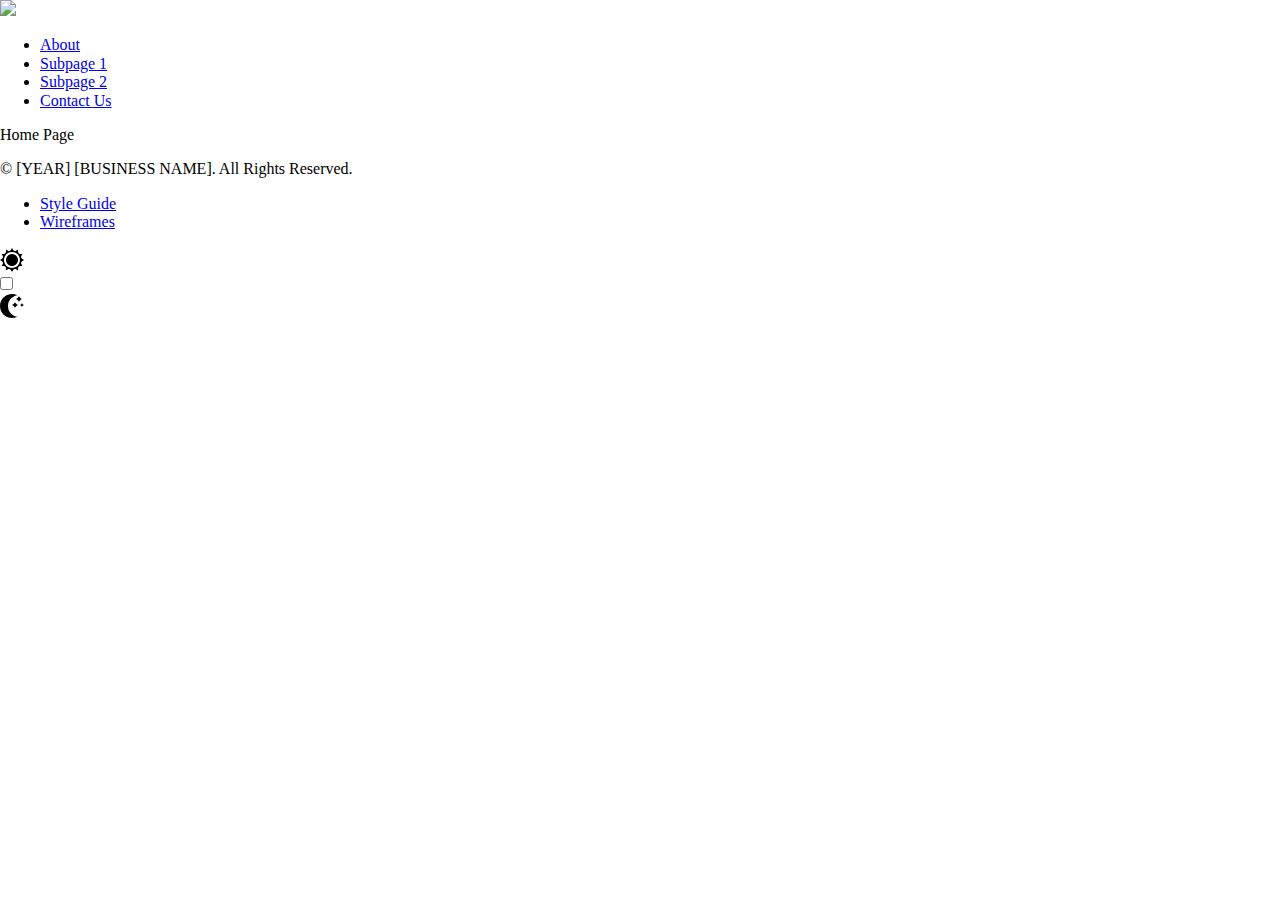
==== index.html @ 30da22e6 "git commit -m "pushing folders"" ====
<!doctype html>
<html lang="en">
<head>
    <meta charset="utf-8">
    <meta name="viewport" content="width=device-width, initial-scale=1.0">
    <title>Home</title>
    <link rel="stylesheet" href="css/normalize.css">
    <link rel="stylesheet" href="css/main.css">
    <script src="js/dark-mode.js"></script>
</head>
<body>
    <header>
        <div id="logo-wrapper">
            <a href="index.html">
                <img src="https://via.placeholder.com/150x100.jpg" id="logo">
            </a>
        </div>
        <nav>
            <ul>
                <li>
                    <a href="about.html">
                        About
                    </a>
                </li>
                <li>
                    <a href="subpage-1.html">
                        Subpage 1
                    </a>
                </li>
                <li>
                    <a href="subpage-2.html">
                        Subpage 2
                    </a>
                </li>
                <li>
                    <a href="contact-us.html">
                        Contact Us
                    </a>
                </li>
            </ul>
        </nav>
    </header>
    <main>
        <p>
            Home Page
        </p>
    </main>
    <footer>
        <div id="legal">
            &copy; [YEAR] [BUSINESS NAME]. All Rights Reserved.
        </div>
        <nav>
            <ul>
                <li>
                    <a href="style-guide.html">
                        Style Guide
                    </a>
                </li>
                <li>
                    <a href="wireframes.html">
                        Wireframes
                    </a>
                </li>
            </ul>
        </nav>
        <div id="dark-mode">
            <div class="icon" id="sun-icon">
                <svg xmlns="http://www.w3.org/2000/svg" width="24" height="24" viewBox="0 0 24 24"><path d="M22.088 13.126l1.912-1.126-1.912-1.126c-1.021-.602-1.372-1.91-.788-2.942l1.093-1.932-2.22-.02c-1.185-.01-2.143-.968-2.153-2.153l-.02-2.219-1.932 1.093c-1.031.583-2.34.233-2.941-.788l-1.127-1.913-1.127 1.913c-.602 1.021-1.91 1.372-2.941.788l-1.932-1.093-.02 2.219c-.01 1.185-.968 2.143-2.153 2.153l-2.22.02 1.093 1.932c.584 1.032.233 2.34-.788 2.942l-1.912 1.126 1.912 1.126c1.021.602 1.372 1.91.788 2.942l-1.093 1.932 2.22.02c1.185.01 2.143.968 2.153 2.153l.02 2.219 1.932-1.093c1.031-.583 2.34-.233 2.941.788l1.127 1.913 1.127-1.913c.602-1.021 1.91-1.372 2.941-.788l1.932 1.093.02-2.219c.011-1.185.969-2.143 2.153-2.153l2.22-.02-1.093-1.932c-.584-1.031-.234-2.34.788-2.942zm-10.117 6.874c-4.411 0-8-3.589-8-8s3.588-8 8-8 8 3.589 8 8-3.589 8-8 8zm6.029-8c0 3.313-2.687 6-6 6s-6-2.687-6-6 2.687-6 6-6 6 2.687 6 6z"/></svg>
            </div>
            <div id="tgl-wrapper">
                <input class="tgl" id="dark-mode-toggle" type="checkbox"/>
                <label class="tgl-btn" for="dark-mode-toggle"></label>
            </div>
            <div class="icon" id="moon-icon">
                <svg xmlns="http://www.w3.org/2000/svg" width="24" height="24" viewBox="0 0 24 24"><path d="M12 10.999c1.437.438 2.562 1.564 2.999 3.001.44-1.437 1.565-2.562 3.001-3-1.436-.439-2.561-1.563-3.001-3-.437 1.436-1.562 2.561-2.999 2.999zm8.001.001c.958.293 1.707 1.042 2 2.001.291-.959 1.042-1.709 1.999-2.001-.957-.292-1.707-1.042-2-2-.293.958-1.042 1.708-1.999 2zm-1-9c-.437 1.437-1.563 2.562-2.998 3.001 1.438.44 2.561 1.564 3.001 3.002.437-1.438 1.563-2.563 2.996-3.002-1.433-.437-2.559-1.564-2.999-3.001zm-7.001 22c-6.617 0-12-5.383-12-12s5.383-12 12-12c1.894 0 3.63.497 5.37 1.179-2.948.504-9.37 3.266-9.37 10.821 0 7.454 5.917 10.208 9.37 10.821-1.5.846-3.476 1.179-5.37 1.179z"/></svg>
            </div>
        </div>
    </footer>
</body>
</html>
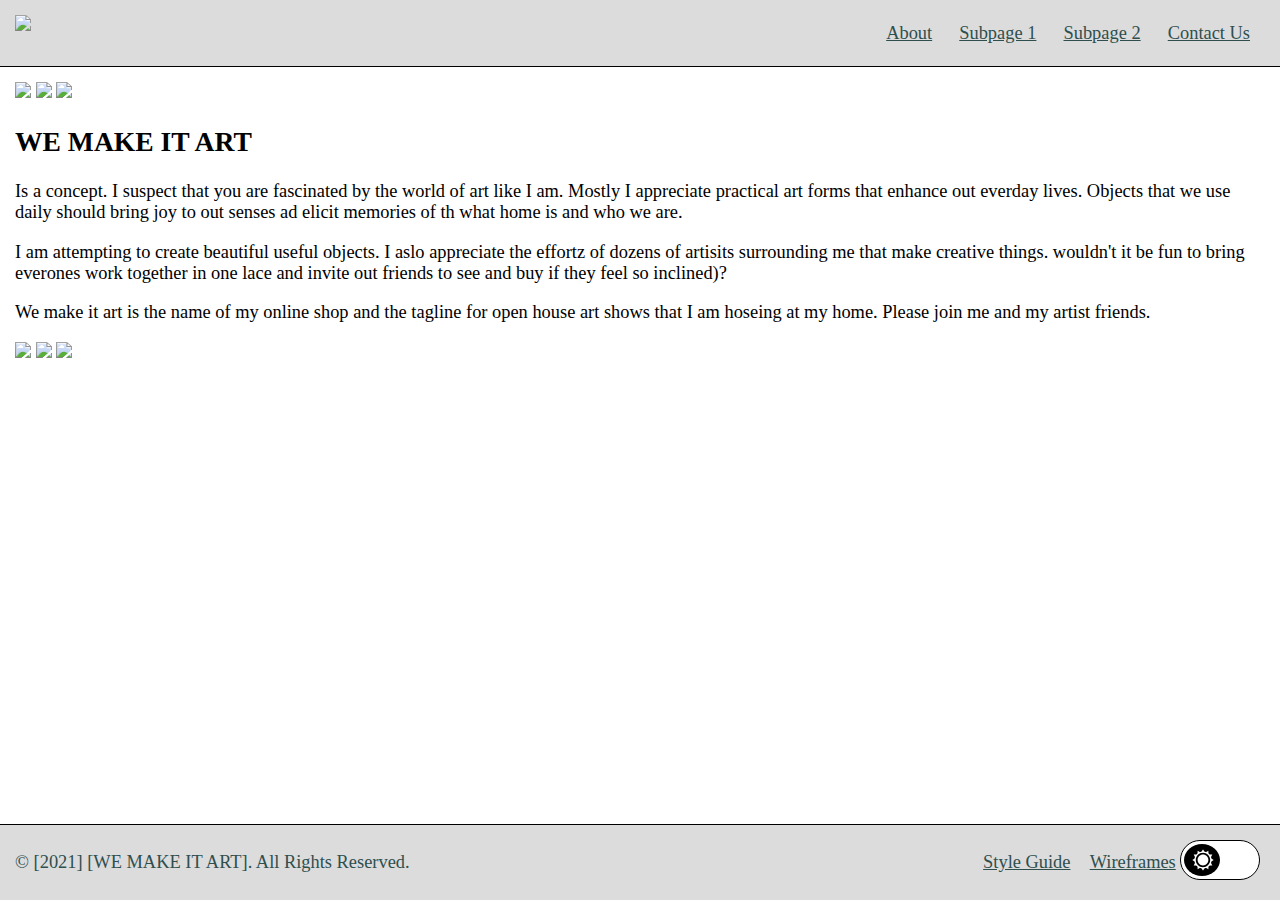
==== commit ce2f3931: "commit git" ====
--- a/index.html
+++ b/index.html
@@ -4,15 +4,18 @@
     <meta charset="utf-8">
     <meta name="viewport" content="width=device-width, initial-scale=1.0">
     <title>Home</title>
+    <link href="https://cdn.jsdelivr.net/npm/bootstrap@5.0.0-beta3/dist/css/bootstrap.min.css" rel="stylesheet" integrity="sha384-eOJMYsd53ii+scO/bJGFsiCZc+5NDVN2yr8+0RDqr0Ql0h+rP48ckxlpbzKgwra6" crossorigin="anonymous">
     <link rel="stylesheet" href="css/normalize.css">
     <link rel="stylesheet" href="css/main.css">
     <script src="js/dark-mode.js"></script>
+    <script src="https://cdn.jsdelivr.net/npm/bootstrap@5.0.0-beta3/dist/js/bootstrap.bundle.min.js" integrity="sha384-JEW9xMcG8R+pH31jmWH6WWP0WintQrMb4s7ZOdauHnUtxwoG2vI5DkLtS3qm9Ekf" crossorigin="anonymous"></script>
 </head>
 <body>
     <header>
         <div id="logo-wrapper">
             <a href="index.html">
-                <img src="https://via.placeholder.com/150x100.jpg" id="logo">
+                <img src="https://cdn.glitch.com/ab49ed4d-5d2d-40c8-b331-6456fd115ec4%2FIMG_3577%20(1).png?v=1617158719882" id=  "logo">
+                
             </a>
         </div>
         <nav>
@@ -41,22 +44,47 @@
         </nav>
     </header>
     <main>
-        <p>
-            Home Page
-        </p>
+
+        <div class="container">
+
+            <div class="row">
+
+                <div class="col-sm" id="paintings-left"> 
+                <img src="https://cdn.glitch.com/ab49ed4d-5d2d-40c8-b331-6456fd115ec4%2FIMG_3570.JPG?v=1617161929062" class=  "orange">
+                <img src="https://cdn.glitch.com/ab49ed4d-5d2d-40c8-b331-6456fd115ec4%2FIMG_3566.JPG?v=1617158831184" class=  "orange">
+                <img src="https://cdn.glitch.com/ab49ed4d-5d2d-40c8-b331-6456fd115ec4%2FIMG_3558.JPG?v=1617156236285" class=  "orange">
+                </div>
+
+                <div class="col-sm" id= "text-center">
+               <p> 
+            <h2>WE MAKE IT ART</h2><p></p>
+            Is a concept. I suspect that you are fascinated by the world of art like I am. Mostly I appreciate practical art forms that enhance out everday lives. Objects that we use daily should bring joy to out senses ad elicit memories of th what home is and who we are. <p></p>
+            I am attempting to create beautiful useful objects. I aslo appreciate the effortz of dozens of artisits surrounding me that make creative things. wouldn't it be fun to bring everones work together in one lace and invite out friends to see and buy if they feel so inclined)?<p></p>
+            We make it art is the name of my online shop and the tagline for open house art shows that I am hoseing at my home. Please join me and my artist friends. 
+                </p>
+                </div>
+
+                <div class="col-sm"id="paintings-right">
+                <img src="https://cdn.glitch.com/ab49ed4d-5d2d-40c8-b331-6456fd115ec4%2FIMG_3575.JPG?v=1617163766381" class=  "orange">
+                <img src="https://cdn.glitch.com/ab49ed4d-5d2d-40c8-b331-6456fd115ec4%2FIMG_3572.JPG?v=1617159551377" class=  "orange">
+                <img src="https://cdn.glitch.com/ab49ed4d-5d2d-40c8-b331-6456fd115ec4%2FIMG_3559.JPG?v=1617163265849" class=  "orange"> 
+                </div>
+            </div>
+            </div>
+        </div>
     </main>
     <footer>
         <div id="legal">
-            &copy; [YEAR] [BUSINESS NAME]. All Rights Reserved.
+            &copy; [2021] [WE MAKE IT ART]. All Rights Reserved.
         </div>
         <nav>
             <ul>
-                <li>
+                <li class= "footer-links">
                     <a href="style-guide.html">
                         Style Guide
                     </a>
                 </li>
-                <li>
+                <liclass= "footer-links">
                     <a href="wireframes.html">
                         Wireframes
                     </a>
--- a/css/main.css
+++ b/css/main.css
@@ -0,0 +1,249 @@
+:root {
+    /* Settings */
+    --spacing: 15px;
+    --font-size: 1.15rem;
+    /* Normal Colors */
+    --background-color: white;
+    --alt-background-color: gainsboro;
+    --font-color: black;
+    --alt-font-color: darkslategray;
+    --border-color: black;
+    /* Dark Mode Colors */
+    --dark-background-color: black;
+    --dark-alt-background-color: darkslategray;
+    --dark-font-color: white;
+    --dark-alt-font-color: gainsboro;
+    --dark-border-color: white;
+}
+
+html, body {
+    margin: 0;
+    padding: 0;
+    width: 100%;
+    height: 100%;
+    text-rendering: optimizeLegibility;
+}
+
+body {
+    display: flex;
+    flex-direction: column;
+    font-size: 62.5%;
+}
+
+header {
+    display: grid;
+    grid-template-rows: auto;
+    grid-template-columns: auto 1fr;
+    font-size: var(--font-size);
+    padding: var(--spacing);
+    border-bottom: 1px solid var(--border-color);
+    color: var(--alt-font-color);
+    background-color: var(--alt-background-color);
+}
+
+header a {
+    color: var(--alt-font-color);
+}
+
+header nav {
+    display: flex;
+    align-items: center;
+    margin-left: auto;
+}
+
+header nav ul {
+    margin: 0;
+    padding: 0;
+    list-style-type: none;
+}
+
+header nav ul li {
+    display: inline-block;
+    padding: 7.5px;
+    margin-right: 7.5px;
+}
+
+main {
+    flex: 1;
+    font-size: var(--font-size);
+    padding: var(--spacing);
+    color: var(--font-color);
+    background-color: var(--background-color);
+}
+
+footer {
+    display: grid;
+    grid-template-rows: auto;
+    grid-template-columns: auto 1fr auto;
+    font-size: var(--font-size);
+    border-top: 1px solid var(--border-color);
+    padding: var(--spacing);
+    color: var(--alt-font-color);
+    background-color: var(--alt-background-color);
+}
+
+footer a {
+    color: var(--alt-font-color);
+}
+
+footer #legal {
+    grid-row: 1;
+    grid-column: 1;
+    display: flex;
+    align-items: center;
+}
+
+footer nav {
+    grid-row: 1;
+    grid-column: 2;
+    display: flex;
+    align-items: center;
+    margin-left: auto;
+}
+
+footer nav ul {
+    margin: 0;
+    padding: 0;
+    list-style-type: none;
+}
+
+footer nav ul li {
+    display: inline-block;
+    padding: 7.5px;
+    margin-right: 7.5px;
+}
+
+footer #dark-mode {
+    grid-row: 1;
+    grid-column: 3;
+}
+
+footer #dark-mode .icon {
+    position: relative;
+    display: inline-block;
+    z-index: 100;
+    pointer-events: none;
+}
+
+footer #dark-mode .icon svg path {
+    fill: var(--background-color);
+}
+
+footer #dark-mode #sun-icon svg {
+    transform: scale(0.9);
+    position: absolute;
+    top: -32px;
+    left: 15px;
+}
+
+footer #dark-mode #moon-icon svg {
+    transform: scale(0.85);
+    position: absolute;
+    top: -32px;
+    right: 15px;
+}
+
+footer #dark-mode #tgl-wrapper {
+    display: inline-block;
+}
+
+footer #dark-mode #tgl-wrapper .tgl {
+    display: none;
+}
+
+footer #dark-mode #tgl-wrapper .tgl, .tgl:after, .tgl:before, .tgl *, .tgl *:after, .tgl *:before, .tgl + .tgl-btn {
+    box-sizing: border-box;
+}
+
+footer #dark-mode #tgl-wrapper .tgl::-moz-selection, .tgl:after::-moz-selection, .tgl:before::-moz-selection, .tgl *::-moz-selection, .tgl *:after::-moz-selection, .tgl *:before::-moz-selection, .tgl + .tgl-btn::-moz-selection {
+    background: none;
+}
+
+footer #dark-mode #tgl-wrapper .tgl::selection, .tgl:after::selection, .tgl:before::selection, .tgl *::selection, .tgl *:after::selection, .tgl *:before::selection, .tgl + .tgl-btn::selection {
+    background: none;
+}
+
+footer #dark-mode #tgl-wrapper .tgl + .tgl-btn {
+    outline: 0;
+    display: block;
+    width: 80px;
+    height: 40px;
+    position: relative;
+    cursor: pointer;
+    -webkit-user-select: none;
+    -moz-user-select: none;
+    -ms-user-select: none;
+    user-select: none;
+    background-color: var(--background-color);
+    border: 1px solid var(--border-color);
+    border-radius: 30px;
+    padding: 3px;
+    transition: all 0.4s ease;
+}
+
+footer #dark-mode #tgl-wrapper .tgl + .tgl-btn:after, .tgl + .tgl-btn:before {
+    position: relative;
+    display: block;
+    content: "";
+    width: 50%;
+    height: 100%;
+}
+
+footer #dark-mode #tgl-wrapper .tgl + .tgl-btn:after {
+    left: 0;
+    border-radius: 50%;
+    background-color: var(--border-color);
+    transition: all 0.2s ease;
+}
+
+footer #dark-mode #tgl-wrapper .tgl + .tgl-btn:before {
+    display: none;
+    transition: all 0.2s ease;
+}
+
+footer #dark-mode #tgl-wrapper .tgl:checked + .tgl-btn:after {
+    left: 50%;
+    transition: all 0.2s ease;
+}
+
+/*===========================================*\
+  APPLY DARK MODE COLORS WHEN DARK MODE IS ON 
+\*===========================================*/
+
+body.dark-mode header {
+    border-bottom: 1px solid var(--dark-border-color);
+    color: var(--dark-alt-font-color);
+    background-color: var(--dark-alt-background-color);
+}
+
+body.dark-mode header a {
+    color: var(--dark-alt-font-color);
+}
+
+body.dark-mode main {
+    color: var(--dark-font-color);
+    background-color: var(--dark-background-color);
+}
+
+body.dark-mode footer {
+    border-top: 1px solid var(--dark-border-color);
+    color: var(--dark-alt-font-color);
+    background-color: var(--dark-alt-background-color);
+}
+
+body.dark-mode footer a {
+    color: var(--dark-alt-font-color);
+}
+
+body.dark-mode footer #dark-mode .icon svg path {
+    fill: var(--dark-background-color);
+}
+
+body.dark-mode footer #dark-mode #tgl-wrapper .tgl + .tgl-btn {
+    background-color: var(--dark-background-color);
+    border: 1px solid var(--dark-border-color);
+}
+
+body.dark-mode footer #dark-mode #tgl-wrapper .tgl + .tgl-btn:after {
+    background-color: var(--dark-border-color);
+}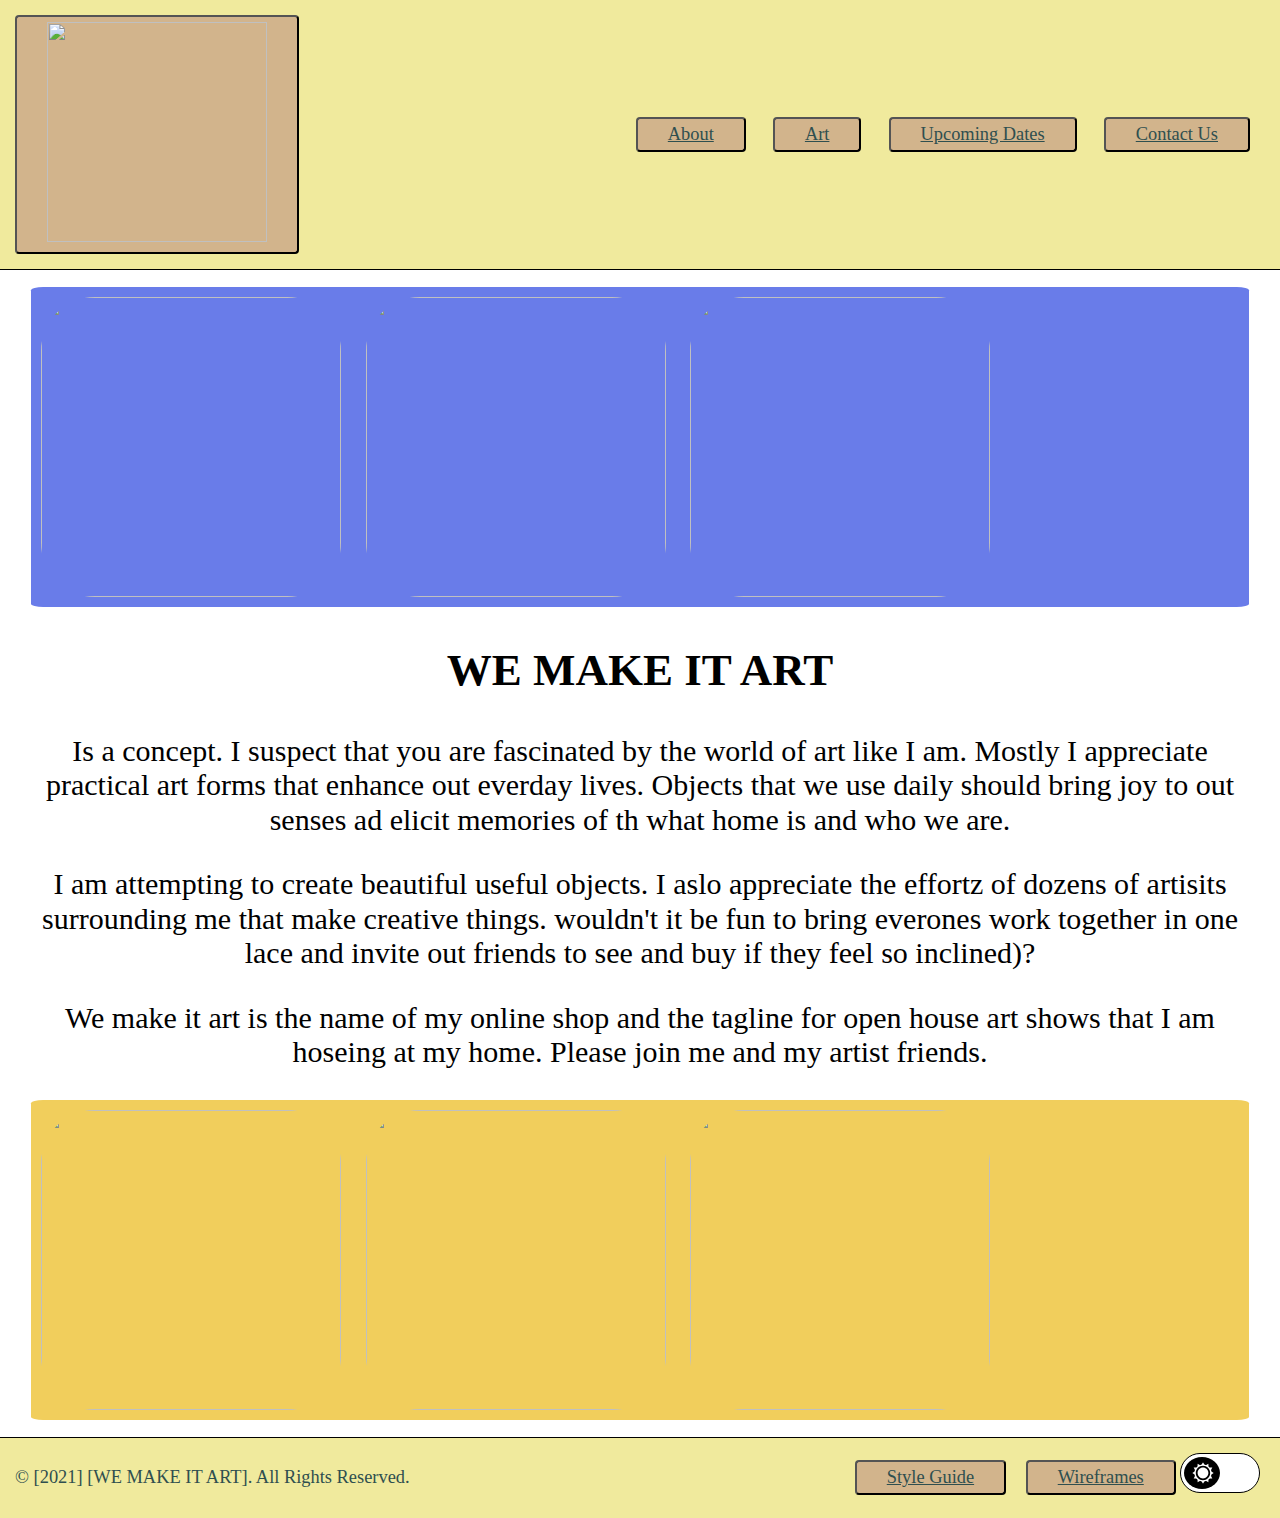
==== commit 5a290ef0: "Update index.html" ====
--- a/index.html
+++ b/index.html
@@ -13,32 +13,32 @@
 <body>
     <header>
         <div id="logo-wrapper">
-            <a href="index.html">
-                <img src="https://cdn.glitch.com/ab49ed4d-5d2d-40c8-b331-6456fd115ec4%2FIMG_3577%20(1).png?v=1617158719882" id=  "logo">
+            <button><a href="index.html">
+                <img src="https://cdn.glitch.com/ab49ed4d-5d2d-40c8-b331-6456fd115ec4%2FIMG_7628_3.png?v=1617418112247" id=  "logo">
                 
-            </a>
+            </a></button>
         </div>
         <nav>
             <ul>
                 <li>
-                    <a href="about.html">
+                    <button> <a href="about.html">
                         About
-                    </a>
+                    </a> </button>
                 </li>
                 <li>
-                    <a href="subpage-1.html">
-                        Subpage 1
-                    </a>
+                    <button><a href="subpage-1.html">
+                        Art
+                    </a></button>
                 </li>
                 <li>
-                    <a href="subpage-2.html">
-                        Subpage 2
-                    </a>
+                    <button><a href="subpage-2.html">
+                        Upcoming Dates
+                    </a></button>
                 </li>
                 <li>
-                    <a href="contact-us.html">
+                    <button><a href="contact-us.html">
                         Contact Us
-                    </a>
+                    </a></button>
                 </li>
             </ul>
         </nav>
@@ -80,14 +80,14 @@
         <nav>
             <ul>
                 <li class= "footer-links">
-                    <a href="style-guide.html">
+                    <button><a href="style-guide.html">
                         Style Guide
-                    </a>
+                    </a></button>
                 </li>
                 <liclass= "footer-links">
-                    <a href="wireframes.html">
+                    <button><a href="wireframes.html">
                         Wireframes
-                    </a>
+                    </a></button>
                 </li>
             </ul>
         </nav>
@@ -105,4 +105,4 @@
         </div>
     </footer>
 </body>
-</html>+</html>
--- a/css/main.css
+++ b/css/main.css
@@ -4,16 +4,16 @@
     --font-size: 1.15rem;
     /* Normal Colors */
     --background-color: white;
-    --alt-background-color: gainsboro;
+    --alt-background-color: rgb(240, 234, 157);
     --font-color: black;
     --alt-font-color: darkslategray;
     --border-color: black;
     /* Dark Mode Colors */
-    --dark-background-color: black;
-    --dark-alt-background-color: darkslategray;
-    --dark-font-color: white;
-    --dark-alt-font-color: gainsboro;
-    --dark-border-color: white;
+    --dark-background-color: rgb(27, 25, 25);
+    --dark-alt-background-color: rgb(37, 44, 44);
+    --dark-font-color: rgb(219, 118, 60);
+    --dark-alt-font-color: rgb(255, 255, 255);
+    --dark-border-color:rgb(219, 118, 60);
 }
 
 html, body {
@@ -246,4 +246,128 @@
 
 body.dark-mode footer #dark-mode #tgl-wrapper .tgl + .tgl-btn:after {
     background-color: var(--dark-border-color);
-}+}
+
+header #logo{
+
+    height:220px;
+    width:220px;
+}
+
+main .orange{
+
+    height:300px;
+    width:300px;
+    border-radius:20%;
+    padding: 10px
+
+}
+.orange:hover {
+    position:relative;
+    top:-25px;
+    left:-35px;
+    width:500px;
+    height:auto;
+    display:block;
+    z-index:999;
+}
+
+#add{
+    height:auto;
+    width:100%;
+}
+#text-center{
+    font-family: 'Train One', cursive;
+    text-align: center;
+    font-size: 30px;
+    border-radius:1%;
+
+}
+
+#paintings-right{
+    background-color:rgb(241, 206, 92);
+    border-radius:1%;
+}
+#paintings-left{
+    background-color:rgb(105, 124, 233);
+    width:100%;
+    border-radius:1%;
+}
+button{
+    background-color: tan;
+    transition-duration: 0.4s;
+    border-radius:4px;
+    padding: 5px 30px
+}
+      
+button:hover{
+    background-color: white;
+    border: 2px soild white;
+}
+body.dark-mode button:hover{
+    background-color: black;
+    border: 2px soild black;
+}
+
+table{
+    border:4px solid black
+}
+
+#contact-form{
+    width: 500px;
+    padding:15px;
+    margin:0 auto;
+    border:2px solid;
+    border-radius: 15px;
+}
+
+#text-contact{
+    text-align:center;
+    margin-left: auto;
+    margin-right: auto;
+    width: 20em
+}
+
+.card {
+    width:250px;
+    height:100%;
+    /* Add shadows to create the "card" effect */
+    box-shadow: 0 4px 8px 0 rgba(0,0,0,0.2);
+    transition: 0.3s;
+  }
+  
+  /* On mouse-over, add a deeper shadow */
+  .card:hover {
+    box-shadow: 0 8px 16px 0 rgba(0,0,0,0.2);
+  }
+  
+  /* Add some padding inside the card container */
+  .container {
+    padding: 2px 16px;
+  }
+  
+  .artist{
+    width:220px;
+    height:220px;
+  }
+  .artists-text{
+    font-size: 20px;
+  }
+main #top-text{
+    text-align: center;
+}
+.table-rows{
+    border:2px solid black;
+    padding : 10px;
+}
+
+.artwork{
+    height:300px;
+    width:300px;
+    border-radius:20%;
+    margin: 20px
+}
+.artist-name{
+    margin:20px;
+    text-decoration: underline;
+}
